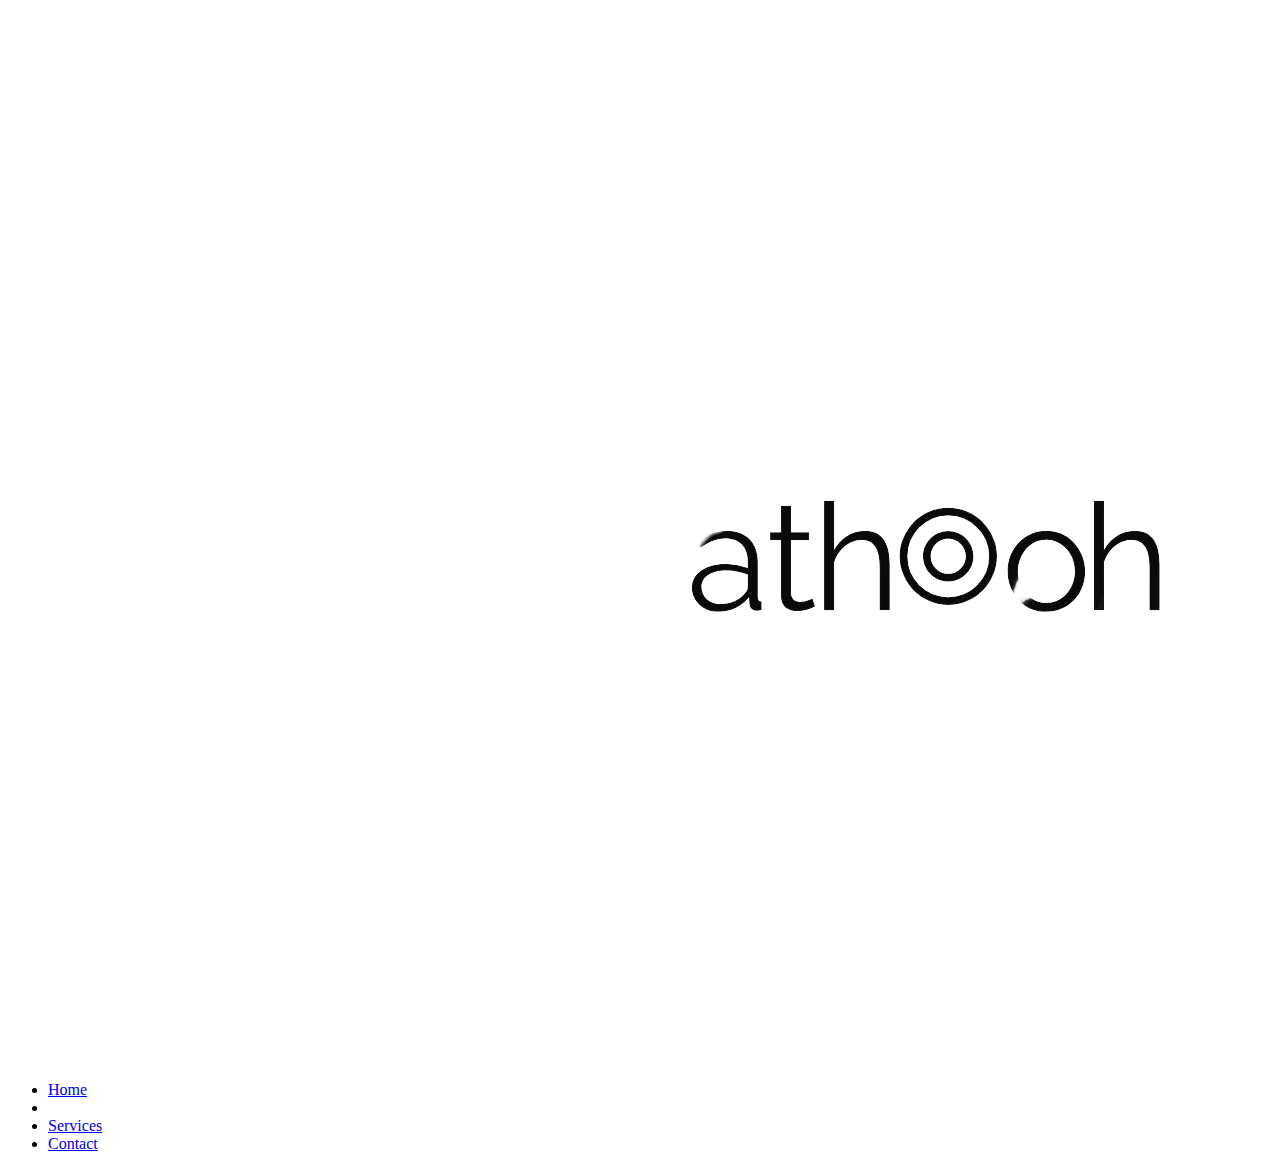
==== template/index.html @ 644d534a "first commit" ====
<!DOCTYPE html>
<html lang="en">
<head>
    <meta charset="UTF-8">
    <meta name="viewport" content="width=device-width, initial-scale=1.0">
    <title>Home page</title>
</head>
<body>
   <header>
    <section class="nav">
        <div class="logo">
            <img src="/assets/images/logo.png" alt="logo">
        </div>
    <ul>
        <li><a href="/template/index.html">Home</a></li>
        <li><a href="/template/about.html"><About</a></li>
        <li><a href="/template/services.html">Services</a></li>
        <li><a href="/template/contact.html">Contact</a></li>
    </ul>
    </section>
   </header>
</body>
</html>
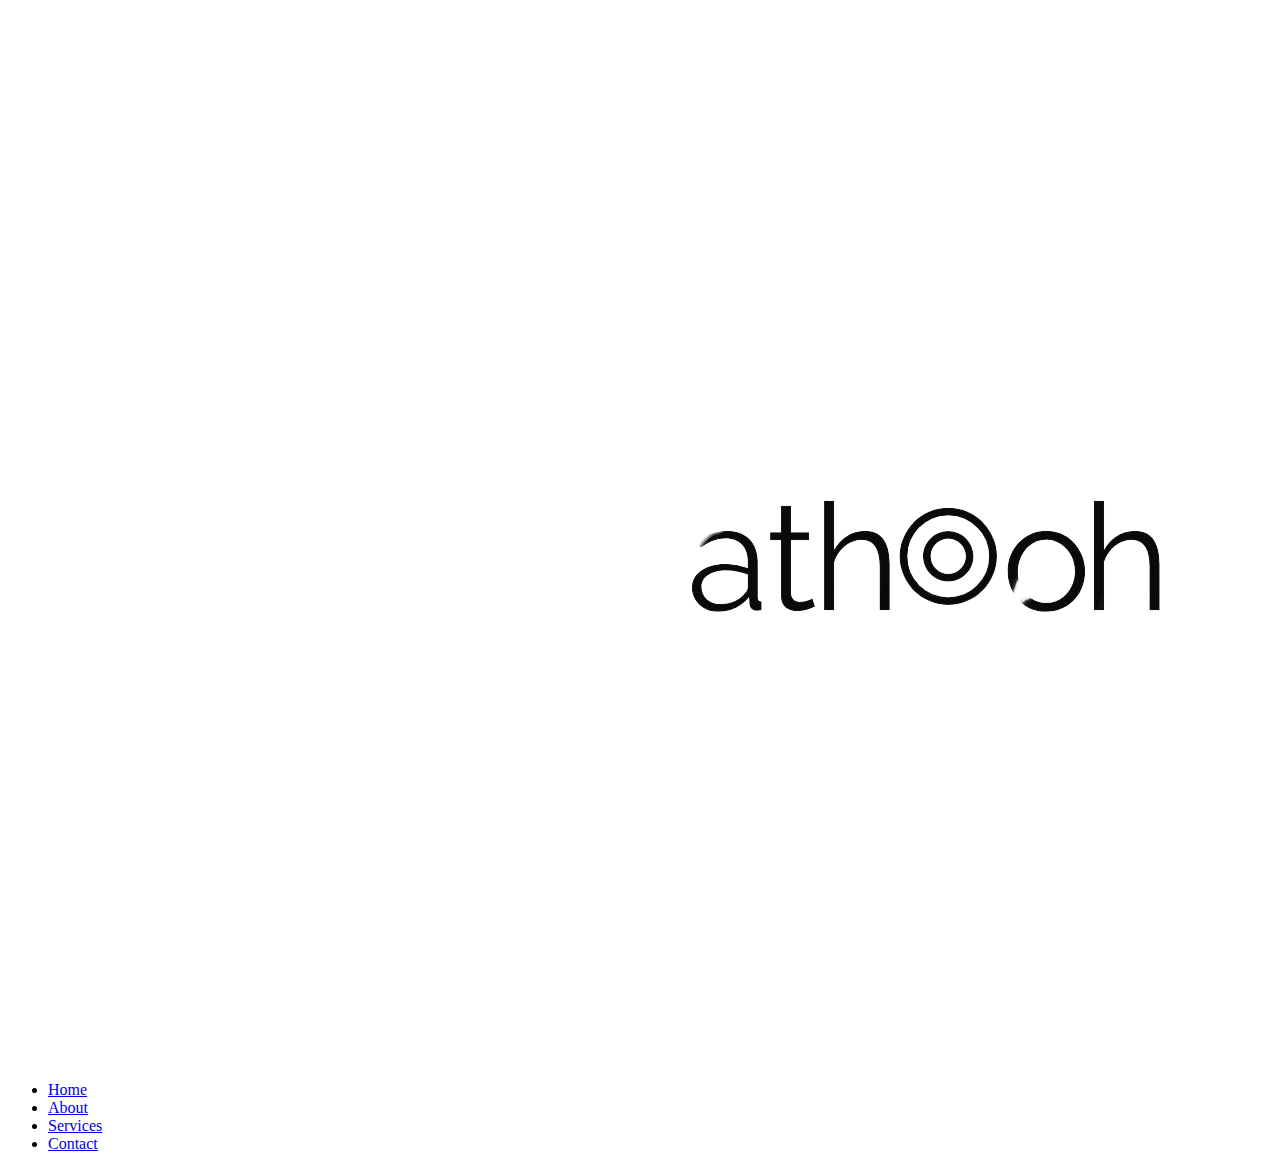
==== commit de3c4061: "about page bug fixed" ====
--- a/template/index.html
+++ b/template/index.html
@@ -13,7 +13,7 @@
         </div>
     <ul>
         <li><a href="/template/index.html">Home</a></li>
-        <li><a href="/template/about.html"><About</a></li>
+        <li><a href="/template/about.html">About</a></li>
         <li><a href="/template/services.html">Services</a></li>
         <li><a href="/template/contact.html">Contact</a></li>
     </ul>
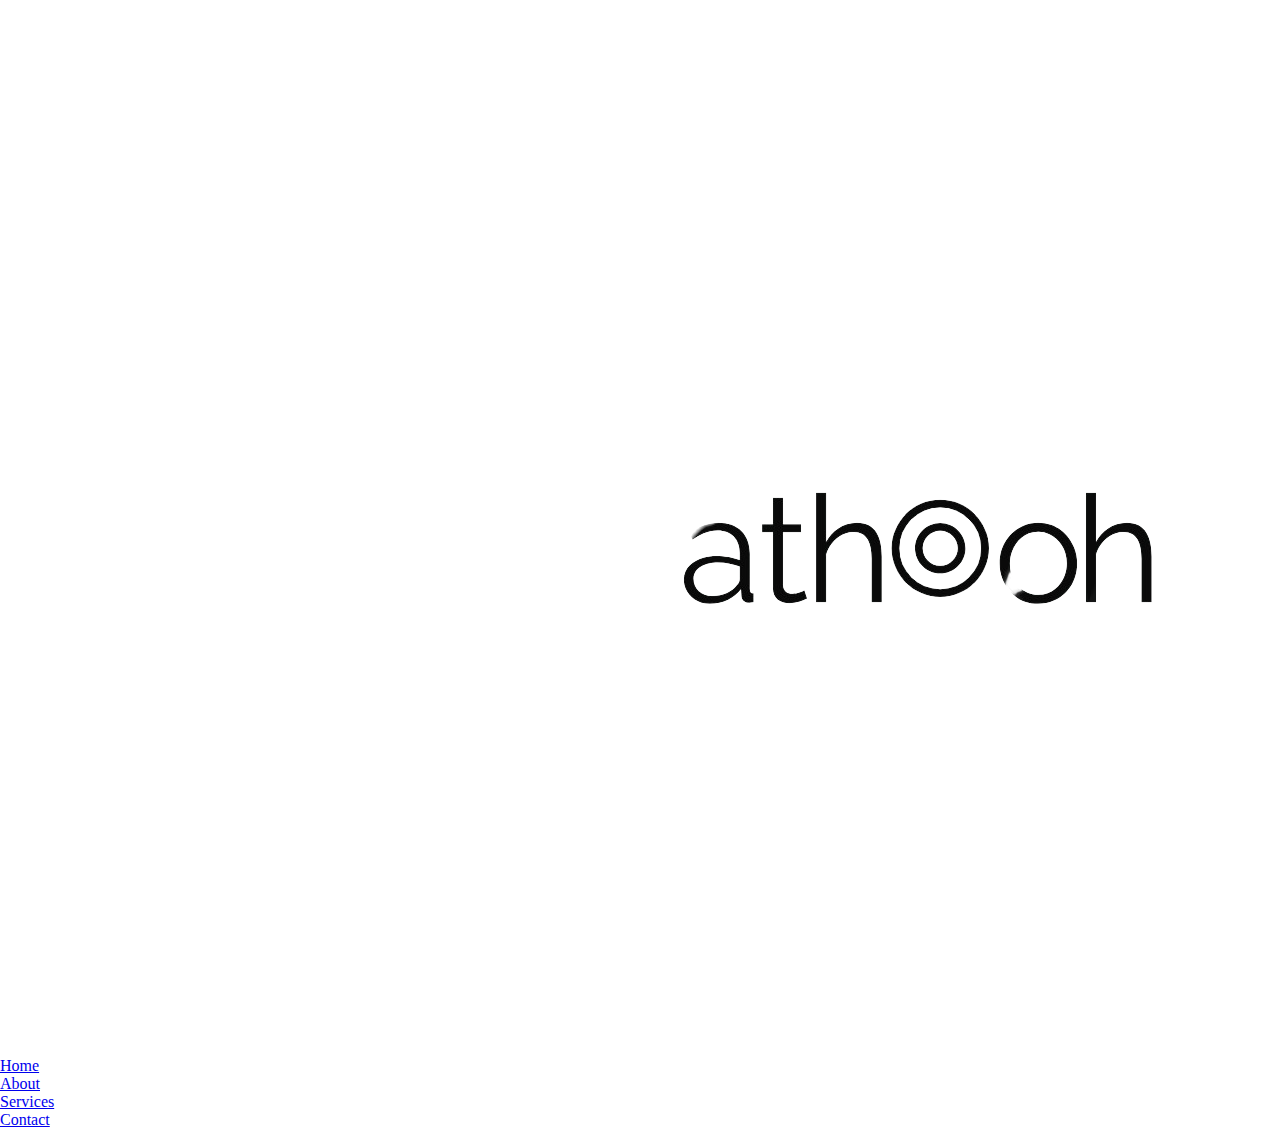
==== commit 2efe8079: "created handlers package" ====
--- a/template/index.html
+++ b/template/index.html
@@ -3,6 +3,7 @@
 <head>
     <meta charset="UTF-8">
     <meta name="viewport" content="width=device-width, initial-scale=1.0">
+    <link rel="stylesheet" href="/assets/css/stylesheet.css">
     <title>Home page</title>
 </head>
 <body>
--- a/assets/css/stylesheet.css
+++ b/assets/css/stylesheet.css
@@ -0,0 +1,37 @@
+* {
+    margin: 0;
+    padding: 0;
+    box-sizing: border-box;
+}
+
+:root {
+    --text-color: black;
+    --text-color1: #03045e;
+    --text-color2: #0077b6;
+    --text-color3: #00b4d8;
+    --text-color4: #90e0ef;
+    --background-color1: #111111;
+    --background-color2: #555555;
+    --hover-link-color: #FFD700;
+    --active-link-color: #FFD700;
+    --button-background-color: #FFD700;
+}
+
+h1, h2, h3, h4, h5, h6 {
+    font-family: "poppins", sans-serif;
+}
+
+h1 {
+    font-size: 48px;
+}
+
+h2 {
+    font-size: 36px;
+}
+h3 {
+    font-size: 24px;
+}
+h4 {
+    font-size: 16px;
+}
+
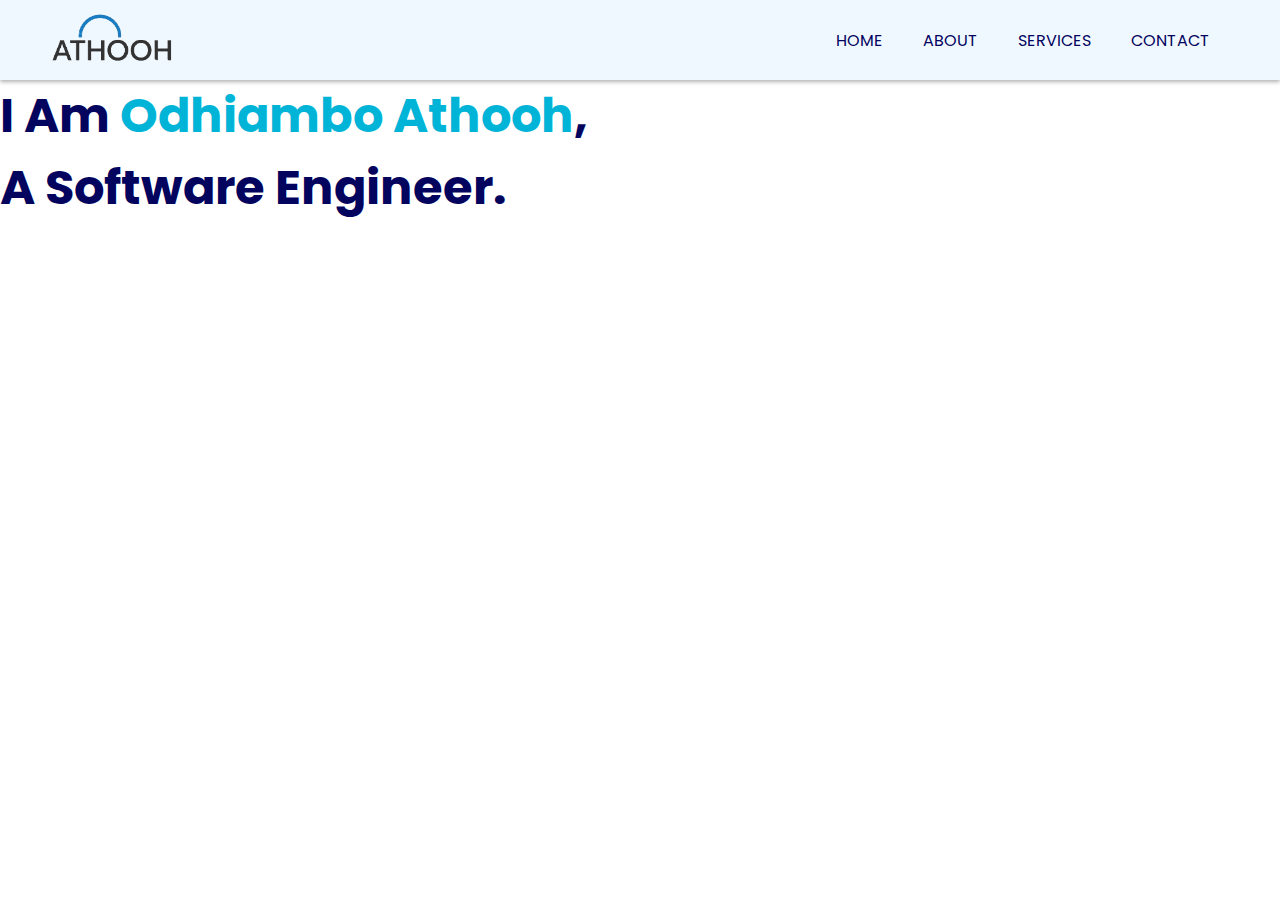
==== commit 16c2d340: "navigation menu added" ====
--- a/template/index.html
+++ b/template/index.html
@@ -3,22 +3,28 @@
 <head>
     <meta charset="UTF-8">
     <meta name="viewport" content="width=device-width, initial-scale=1.0">
-    <link rel="stylesheet" href="/assets/css/stylesheet.css">
+    <link rel="stylesheet" href="https://cdnjs.cloudflare.com/ajax/libs/font-awesome/6.5.2/css/all.min.css" integrity="sha512-SnH5WK+bZxgPHs44uWIX+LLJAJ9/2PkPKZ5QiAj6Ta86w+fsb2TkcmfRyVX3pBnMFcV7oQPJkl9QevSCWr3W6A==" crossorigin="anonymous" referrerpolicy="no-referrer" />
+    <link rel="stylesheet" href="/assets/css/styles.css">
     <title>Home page</title>
 </head>
 <body>
    <header>
     <section class="nav">
         <div class="logo">
-            <img src="/assets/images/logo.png" alt="logo">
+            <img src="/assets/images/logo1.png" alt="logo">
         </div>
     <ul>
-        <li><a href="/template/index.html">Home</a></li>
+        <li><i class="fa-solid fa-house"></i> <a href="/template/index.html">Home</a></li>
         <li><a href="/template/about.html">About</a></li>
         <li><a href="/template/services.html">Services</a></li>
-        <li><a href="/template/contact.html">Contact</a></li>
+        <li><i class="fa-solid fa-phone"></i> <a href="/template/contact.html">Contact</a></li>
     </ul>
     </section>
    </header>
+   <section class="hero">
+    <h1>
+        I am <span>odhiambo athooh</span>, <br> a software engineer.
+    </h1>
+   </section>
 </body>
 </html>--- a/assets/css/styles.css
+++ b/assets/css/styles.css
@@ -0,0 +1,109 @@
+@import url('https://fonts.googleapis.com/css2?family=Poppins:ital,wght@0,100;0,200;0,300;0,400;0,500;0,600;0,700;0,800;0,900;1,100;1,200;1,300;1,400;1,500;1,600;1,700;1,800;1,900&display=swap');
+@import url('https://fonts.googleapis.com/css2?family=Montserrat:ital,wght@0,100..900;1,100..900&family=Poppins:ital,wght@0,100;0,200;0,300;0,400;0,500;0,600;0,700;0,800;0,900;1,100;1,200;1,300;1,400;1,500;1,600;1,700;1,800;1,900&display=swap');
+* {
+    margin: 0;
+    padding: 0;
+    box-sizing: border-box;
+}
+
+:root {
+    --text-color: black;
+    --text-color1: #03045e;
+    --text-color2: #0077b6;
+    --text-color3: #00b4d8;
+    --text-color4: #90e0ef;
+    --text-color5: #536878;
+    --background-color: #F0F8FF;
+    --hover-link-color: #00b4d8;
+    /* --active-link-color: #FFD700; */
+   
+}
+
+h1, h2, h3, h4, h5, h6 {
+    font-family: "Poppins", sans-serif;
+}
+
+h1 {
+    font-size: 48px;
+    color: var(--text-color1);
+    text-transform: capitalize;
+}
+
+h2 {
+    font-size: 36px;
+}
+h3 {
+    font-size: 24px;
+}
+h4 {
+    font-size: 16px;
+}
+
+ul {
+    text-decoration: none;
+}
+
+li {
+    list-style: none;
+    text-decoration: none;
+}
+
+a {
+    text-transform: uppercase;
+    text-decoration: none;
+    font-family: "Poppins";
+    color: var(--text-color1);
+}
+
+p {
+    font-family: "Poppins", "Montserrat";
+}
+
+/* HEADER SECITON */
+.nav {
+    display: flex;
+    justify-content: space-between;
+    align-items: center;
+    height: 80px;
+    padding-inline: 50px;
+    background-color: var(--background-color);
+    box-shadow: 0px 2px 4px rgba(0, 0, 0, 0.3);
+}
+
+.logo {
+    margin: 0;
+    width: 250px;
+}
+
+.nav .logo img {
+    width: 50%;
+    /* height: 150px; */
+} 
+
+.nav ul {
+    display: flex;
+    justify-content: space-between;
+    align-items: center;
+}
+
+ul li {
+    gap: 20px;
+    padding-inline: 20px;
+}
+
+ul li i {
+    color: var(--text-color1);
+}
+
+/* HERO SECTION */
+section.hero {
+    background-image: url('./assets/images/hero.jpg');
+    background-size: cover;
+    background-position: center;
+    background-attachment: fixed;
+    height: 400px;
+}
+
+.hero h1 span {
+    color: var(--text-color3);
+}